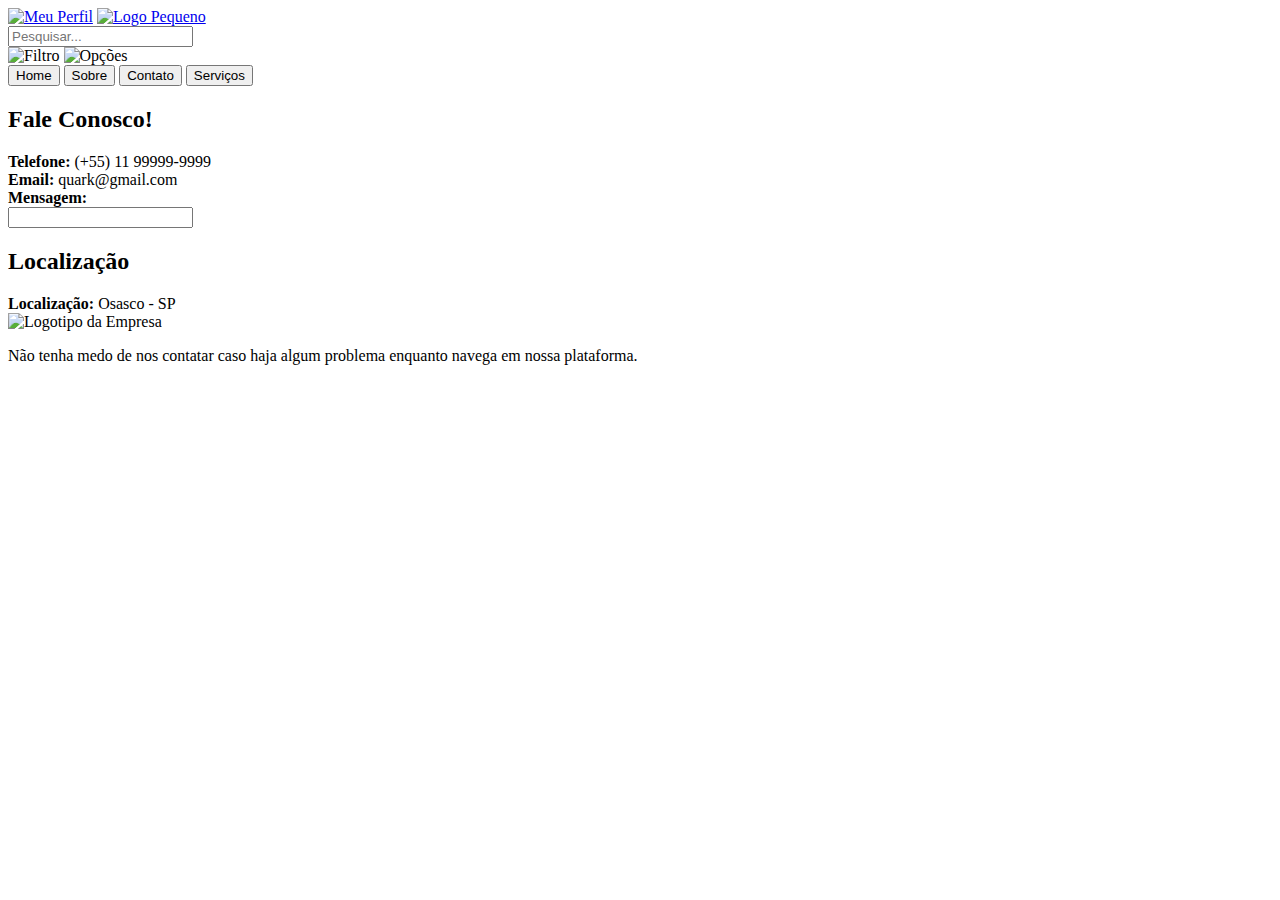
==== contato.html @ 4af4ebe5 "arquivos iniciais" ====
<!DOCTYPE html>
<html>
    <head>
        <meta charset="utf-8">
        <meta http-equiv="X-UA-Compatible" content="IE=edge">
        <title>Contato</title>
        <meta name="description" content="">
        <meta name="viewport" content="width=device-width, initial-scale=1">
        <!-- Fonte -->
        <link rel="stylesheet" href="CSS/Contato/style.css">
        <link rel="preconnect" href="https://fonts.googleapis.com">
        <link rel="preconnect" href="https://fonts.gstatic.com" crossorigin>
        <link href="https://fonts.googleapis.com/css2?family=Inter:wght@400;500;700&display=swap" rel="stylesheet">
        <!-- --- -->
        <!-- Icon -->
        <link rel="shortcut icon" href="Images/icon.ico" type="image/x-icon">
    </head>
    <body>
        <!-- Cabeçalho -->
        <header>
            <div class="linhaSuperior">
                <a href="login.html"><img src="Images/myprofile.png" alt="Meu Perfil" height="60"></a>
                <a href="sobrenos.html"><img src="Images/minilogo.png" alt="Logo Pequeno" height="60"></a>

                <!-- Barra de Pesquisa -->
                <form action="pesquisa.php" method="get">
                    <input type="text" name="pesquisar" placeholder="Pesquisar..." id="pesquisarBarra">
                </form>

                <img src="Images/filter.png" alt="Filtro" height="60">
                <img src="Images/options.png" alt="Opções" height="60">
            </div>
            <!-- Botões -->
            <div class="linhaInferior">
                <a href="index.html"><button id="homeButton">Home</button></a>
                <a href="sobrenos.html"><button id="sobreButton">Sobre</button></a>
                <a href="contato.html"><button id="contatoButton">Contato</button></a>
                <a href="servicos.html"><button id="servicosButton">Serviços</button></a>
            </div>
        </header>

        <main class="conteudo">
            <!-- LADO ESQUERDO -->
            <section class="informacoes">
                <h2 id="faleConosco">Fale Conosco!</h2>

                <div id="telefone"><strong>Telefone:</strong> (+55) 11 99999-9999</div>
                <div id="email"><strong>Email:</strong> quark@gmail.com</div>

                <div id="mensagem">
                    <strong>Mensagem:</strong>
                    <form action="mensagem.php" method="get">
                        <input type="text" name="barraMensagem" id="barraMensagem">
                    </form>
                </div>

                <h2 id="localizacao">Localização</h2>

                <div id="endereco"><strong>Localização:</strong> Osasco - SP</div>
            </section>
            
            <!-- LADO DIREITO -->
            <section class="logotipo">
                <img src="Images/biglogo.png" alt="Logotipo da Empresa" height="50%">
                <p id="medoContato">Não tenha medo de nos contatar caso haja algum problema enquanto navega em nossa plataforma.</p>
            </section>
        </main>
    </body>
</html>
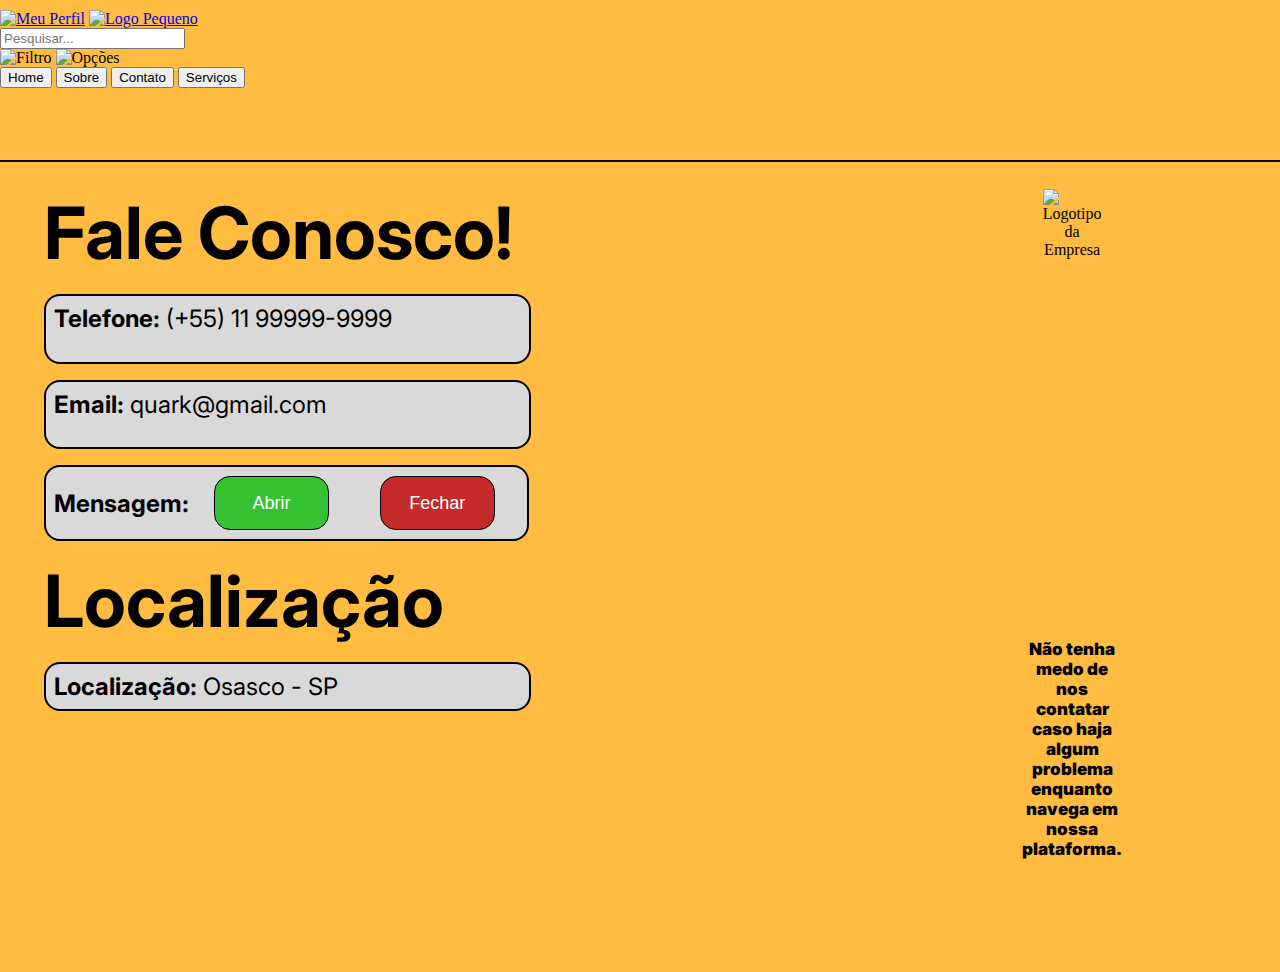
==== commit 53e7750a: "Aba das Mensagens" ====
--- a/contato.html
+++ b/contato.html
@@ -49,8 +49,27 @@
 
                 <div id="mensagem">
                     <strong>Mensagem:</strong>
-                    <form action="mensagem.php" method="get">
+                    <div id="botoesMensagem">
+                        <button id="abrirForm" onclick="abrirForm(0)">Abrir</button>
+                        <button id="fecharForm" onclick="abrirForm(1)">Fechar</button>
+                    </div>
+                </div>
+                <div class="form">
+                    <h2 id="titleForm">Envie sua Mensagem!</h2>
+
+                    <form action="mensagem.php" method="get" id="formMensagens">
+                        <label for="name" class="infoForm">Nome</label>
+                        <input type="text" name="barraNome" id="barraNome">
+
+                        <label for="email" class="infoForm">E-mail</label>
+                        <input type="email" name="barraEmail" id="barraEmail">
+
+                        <label for="mensagem" class="infoForm">Mensagem</label>
                         <input type="text" name="barraMensagem" id="barraMensagem">
+
+                        <div id="linhaEnviar">
+                            <input type="submit" name="botaoEnviarForm" id="enviarForm">
+                        </div>
                     </form>
                 </div>
 
@@ -61,9 +80,10 @@
             
             <!-- LADO DIREITO -->
             <section class="logotipo">
-                <img src="Images/biglogo.png" alt="Logotipo da Empresa" height="50%">
+                <img src="Images/biglogo.png" alt="Logotipo da Empresa" height="70%">
                 <p id="medoContato">Não tenha medo de nos contatar caso haja algum problema enquanto navega em nossa plataforma.</p>
             </section>
         </main>
+        <script src="JS/form.js"></script>
     </body>
 </html>--- a/CSS/Contato/style.css
+++ b/CSS/Contato/style.css
@@ -0,0 +1,32 @@
+@import "cabecalho.css";
+@import "informacoes.css";
+@import "logotipo.css";
+@import "form.css";
+
+body{
+    background-color: #FFBC40;
+    margin: 0;
+    margin-top: 10px;
+    overflow-x: hidden;
+}
+
+header{
+    margin-top: 10px;
+    align-items: center;
+    justify-content: center;
+    padding-bottom: 35px;
+    border-bottom: 2px black solid;
+
+    height: 9vw;
+}
+
+.conteudo {
+    margin: 0;
+    justify-content: center;
+    gap: 40%;
+    display: flex;
+
+
+    width: 100%;
+    height: 90vh;
+}